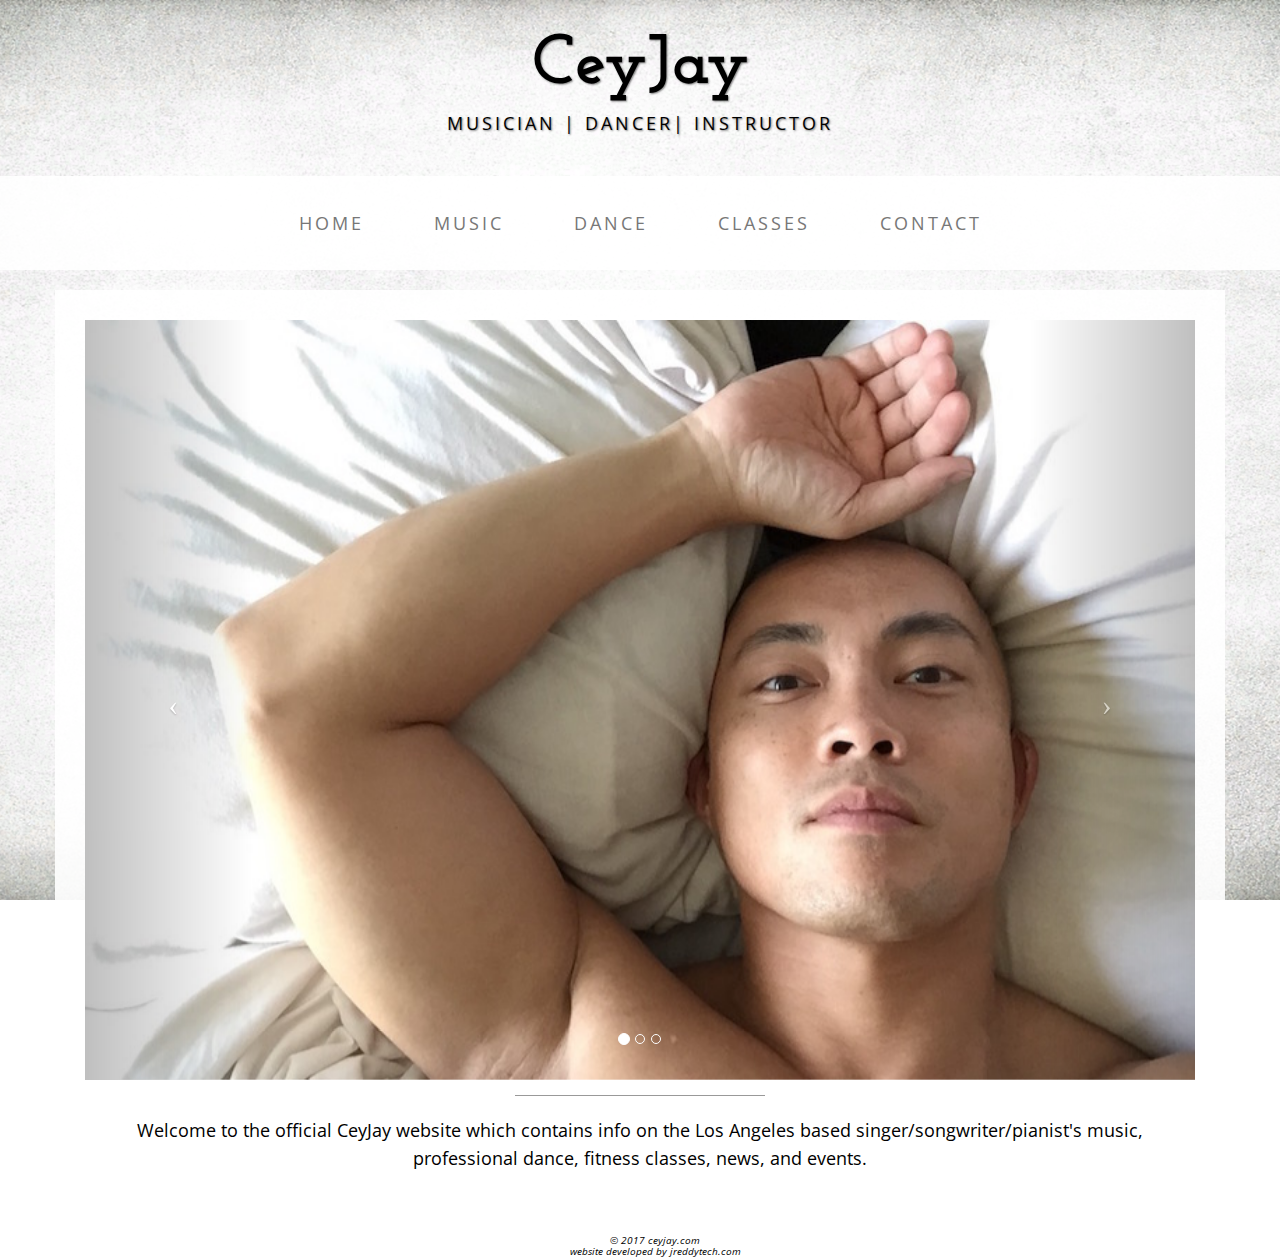
==== index.html @ a3a08b59 "fixed index wording" ====
<!DOCTYPE html>
<html lang="en">

<head>

    <meta charset="utf-8">
    <meta http-equiv="X-UA-Compatible" content="IE=edge">
    <meta name="viewport" content="width=device-width, initial-scale=1">
    <meta name="description" content="">
    <meta name="author" content="">

    <title>CeyJay</title>

    <!-- Bootstrap Core CSS -->
    <link href="css/bootstrap.min.css" rel="stylesheet">

    <!-- Custom CSS -->
    <link href="css/business-casual.css" rel="stylesheet">

    <!-- Fonts -->
    <link href="https://fonts.googleapis.com/css?family=Open+Sans:300italic,400italic,600italic,700italic,800italic,400,300,600,700,800" rel="stylesheet" type="text/css">
    <link href="https://fonts.googleapis.com/css?family=Josefin+Slab:100,300,400,600,700,100italic,300italic,400italic,600italic,700italic" rel="stylesheet" type="text/css">

    <!-- HTML5 Shim and Respond.js IE8 support of HTML5 elements and media queries -->
    <!-- WARNING: Respond.js doesn't work if you view the page via file:// -->
    <!--[if lt IE 9]>
        <script src="https://oss.maxcdn.com/libs/html5shiv/3.7.0/html5shiv.js"></script>
        <script src="https://oss.maxcdn.com/libs/respond.js/1.4.2/respond.min.js"></script>
    <![endif]-->

</head>

<body>

    <div style="color: black;" class="brand">CeyJay</div>
    <div style="color: black;" class="address-bar">Musician | Dancer| Instructor </div>

    <!-- Navigation -->
    <nav class="navbar navbar-default" role="navigation">
        <div class="container">
            <!-- Brand and toggle get grouped for better mobile display -->
            <div class="navbar-header">
                <button type="button" class="navbar-toggle" data-toggle="collapse" data-target="#bs-example-navbar-collapse-1">
                    <span class="sr-only">Toggle navigation</span>
                    <span class="icon-bar"></span>
                    <span class="icon-bar"></span>
                    <span class="icon-bar"></span>
                </button>
                <!-- navbar-brand is hidden on larger screens, but visible when the menu is collapsed -->
                <a class="navbar-brand" href="index.html">CeyJay</a>
            </div>
            <!-- Collect the nav links, forms, and other content for toggling -->
            <div class="collapse navbar-collapse" id="bs-example-navbar-collapse-1">
                <ul class="nav navbar-nav">
                    <li>
                        <a href="index.html">Home</a>
                    </li>
                    <li>
                        <a href="about.html">Music</a>
                    </li>
                    <li>
                        <a href="blog.html">Dance</a>
                    </li>
                    <li>
                        <a href="classes.html">Classes</a>
                    </li>
                    <li>
                        <a href="contact.html">Contact</a>
                    </li>
                </ul>
            </div>
            <!-- /.navbar-collapse -->
        </div>
        <!-- /.container -->
    </nav>

    <div class="container">

        <div class="row">
            <div class="box">
                <div class="col-lg-12 text-center">
                    <div id="carousel-example-generic" class="carousel slide">
                        <!-- Indicators -->
                        <ol class="carousel-indicators hidden-xs">
                            <li data-target="#carousel-example-generic" data-slide-to="0" class="active"></li>
                            <li data-target="#carousel-example-generic" data-slide-to="1"></li>
                            <li data-target="#carousel-example-generic" data-slide-to="2"></li>
                        </ol>

                        <!-- Wrapper for slides -->
                        <div class="carousel-inner">
                            <div class="item active">
                                <img class="img-responsive img-full" src="img/laying_down.jpg" alt="">
                            </div>
                            <div class="item">
                                <img class="img-responsive img-full" src="img/slide-2.jpg" alt="">
                            </div>
                            <div class="item">
                                <img class="img-responsive img-full" src="img/strech.JPG" alt="">
                            </div>
                        </div>

                        <!-- Controls -->
                        <a class="left carousel-control" href="#carousel-example-generic" data-slide="prev">
                            <span class="icon-prev"></span>
                        </a>
                        <a class="right carousel-control" href="#carousel-example-generic" data-slide="next">
                            <span class="icon-next"></span>
                        </a>
                    </div>
                    <!--<h2 class="brand-before">-->
                        <!--<small>Welcome to</small>-->
                    <!--</h2>-->
                    <!--<h1 class="brand-name">My Life</h1>-->
                    <hr class="tagline-divider">
                    <p style="margin-top: 20px;"> Welcome to the official CeyJay
                        website which contains info on the Los Angeles based singer/songwriter/pianist's music, professional dance, fitness classes, news, and events.</p>
                    <!--<h2>-->
                        <!--<small>By-->
                            <!--<strong>CeyJay</strong>-->
                        <!--</small>-->
                    <!--</h2>-->
                </div>
            </div>
        </div>
        <!--<div id="about">-->
        <!--<div class="row">-->
            <!--<div class="box">-->
                <!--<div class="col-lg-12">-->
                    <!--<hr>-->
                    <!--<h2 class="intro-text text-center">-->
                        <!--<strong>About me</strong>-->
                    <!--</h2>-->
                    <!--<hr>-->
                    <!--<img class="img-responsive img-border img-left" src="img/intro-pic.jpg" alt="">-->
                    <!--<hr class="visible-xs">-->
                    <!--<p> Welcome to the CeyJay homepage! This site contains all the info on the Los Angeles based singer/songwriter/pianist's music, professional dance, and fitness classes, as well as his various other personal interests.  </p>-->
                <!--</div>-->
            <!--</div>-->
        <!--</div>-->
        <!--</div>-->
        <!--<div id="classes">-->
        <!--<div class="row">-->
            <!--<div class="box">-->
                <!--<div class="col-lg-12">-->
                    <!--<hr>-->
                    <!--<h2 class="intro-text text-center">-->
                        <!--<strong>Swole Train Dance Fitness</strong>-->
                    <!--</h2>-->
                    <!--<hr>-->
                    <!--<p>Swole Train is a HIIT (High Intensity Interval Training) group exercise class based on hip-hop/jazz/video dance choreography paired with resistance training. Be prepared to stretch, sweat, and werk!-->
                    <!--</p>-->
                    <!--<p>Class is held at On The Edge Dance Studios (OTE) 5563 Sepulveda Blvd LA CA 90230-->
                    <!--Wednesday Evenings 8pm $15</p>-->
                <!--</div>-->
            <!--</div>-->
        <!--</div>-->
        <!--</div>-->
    <!-- </div> -->
    <!-- /.container -->

 <!-- Footer -->
    <div id="contact">

    <footer class="text-center">
        <!--<div class="footer-above">-->
            <!--<div class="container">-->
                <!--<div class="row">-->
                    <!--<div class="footer-col col-md-4">-->
                        <!--<h3>Location</h3>-->
                        <!--<p>Los Angeles Area</p>-->
                    <!--</div>-->
                    <!--<div class="footer-col col-md-4">-->
                        <!--<h3>Around the Web</h3>-->
                        <!--<ul class="list-inline">-->
                            <!--<li>-->
                                <!--<a href="https://www.facebook.com/ceyjayofficial/" class="btn-social btn-outline"><i class="fa fa-fw fa-facebook"></i></a>-->
                            <!--</li>-->
                        <!--</ul>-->
                    <!--</div>-->
                    <!--<div class="footer-col col-md-4">-->
                        <!--<h3>Contact</h3>-->
                        <!--<p><a href="mailto:ceyjay.jumaoas@gmail.com">Email</a></p>-->
                    <!--</div>-->
                <!--</div>-->
            <!--</div>-->
        <!--</div>-->
        <div class="footer-below">
            <div class="container">
                <div class="row">
                    <i><div style="font-size: 8px;" class="col-lg-12">
                       <p> &copy; 2017 ceyjay.com</p>
                       <p style="margin-top: -5px"> website developed by jreddytech.com</p>
                    </div></i>
                </div>
            </div>
        </div>
    </footer>
    </div>

    <!-- jQuery -->
    <script src="js/jquery.js"></script>

    <!-- Bootstrap Core JavaScript -->
    <script src="js/bootstrap.min.js"></script>

    <!-- Script to Activate the Carousel -->
    <script>
    $('.carousel').carousel({
        interval: 5000 //changes the speed
    })
    </script>

</body>

</html>
---- css/business-casual.css ----
/*!
 * Start Bootstrap - Business Casual (http://startbootstrap.com/)
 * Copyright 2013-2016 Start Bootstrap
 * Licensed under MIT (https://github.com/BlackrockDigital/startbootstrap/blob/gh-pages/LICENSE)
 */

body {
    font-family: "Open Sans","Helvetica Neue",Helvetica,Arial,sans-serif;
    background: url('../img/bg.jpg') no-repeat center center fixed;
    -webkit-background-size: cover;
    -moz-background-size: cover;
    background-size: cover;
    -o-background-size: cover;
}

h1,
h2,
h3,
h4,
h5,
h6 {
    text-transform: uppercase;
    font-family: "Josefin Slab","Helvetica Neue",Helvetica,Arial,sans-serif;
    font-weight: 700;
    letter-spacing: 1px;
}

p {
    font-size: 1.25em;
    line-height: 1.6;
    color: #000;
}

hr {
    max-width: 400px;
    border-color: #999999;
}

.brand,
.address-bar {
    display: none;
}

.navbar-brand {
    text-transform: uppercase;
    font-weight: 900;
    letter-spacing: 2px;
}

.navbar-nav {
    text-transform: uppercase;
    font-weight: 400;
    letter-spacing: 3px;
}

.img-full {
    min-width: 100%;
}

.brand-before,
.brand-name {
    text-transform: capitalize;
}

.brand-before {
    margin: 15px 0;
}

.brand-name {
    margin: 0;
    font-size: 4em;
}

.tagline-divider {
    margin: 15px auto 3px;
    max-width: 250px;
    border-color: #999999;
}

.box {
    margin-bottom: 20px;
    padding: 30px 15px;
    background: #fff;
    background: rgba(255,255,255,0.9);
}

.intro-text {
    text-transform: uppercase;
    font-size: 1.25em;
    font-weight: 400;
    letter-spacing: 1px;
}

.img-border {
    float: none;
    margin: 0 auto 0;
    border: #999999 solid 1px;
}

.img-left {
    float: none;
    margin: 0 auto 0;
}

footer {
    background: #fff;
    background: rgba(255,255,255,0.9);
}

footer p {
    margin: 0;
/*     padding: 50px 0; */
}

@media screen and (min-width:768px) {
    .brand {
        display: inherit;
        margin: 0;
        padding: 30px 0 10px;
        text-align: center;
        text-shadow: 1px 1px 2px rgba(0,0,0,0.5);
        font-family: "Josefin Slab","Helvetica Neue",Helvetica,Arial,sans-serif;
        font-size: 5em;
        font-weight: 700;
        line-height: normal;
        color: #fff;
    }

    .top-divider {
        margin-top: 0;
    }

    .img-left {
        float: left;
        margin-right: 25px;
    }

    .address-bar {
        display: inherit;
        margin: 0;
        padding: 0 0 40px;
        text-align: center;
        text-shadow: 1px 1px 2px rgba(0,0,0,0.5);
        text-transform: uppercase;
        font-size: 1.25em;
        font-weight: 400;
        letter-spacing: 3px;
        color: #fff;
    }

    .navbar {
        border-radius: 0;
    }

    .navbar-header {
        display: none;
    }

    .navbar {
        min-height: 0;
    }

    .navbar-default {
        border: none;
        background: #fff;
        background: rgba(255,255,255,0.9);
    }

    .nav>li>a {
        padding: 35px;
    }

    .navbar-nav>li>a {
        line-height: normal;
    }

    .navbar-nav {
        display: table;
        float: none;
        margin: 0 auto;
        table-layout: fixed;
        font-size: 1.25em;
    }
}

@media screen and (min-width:1200px) {
    .box:after {
        content: '';
        display: table;
        clear: both;
    }
}
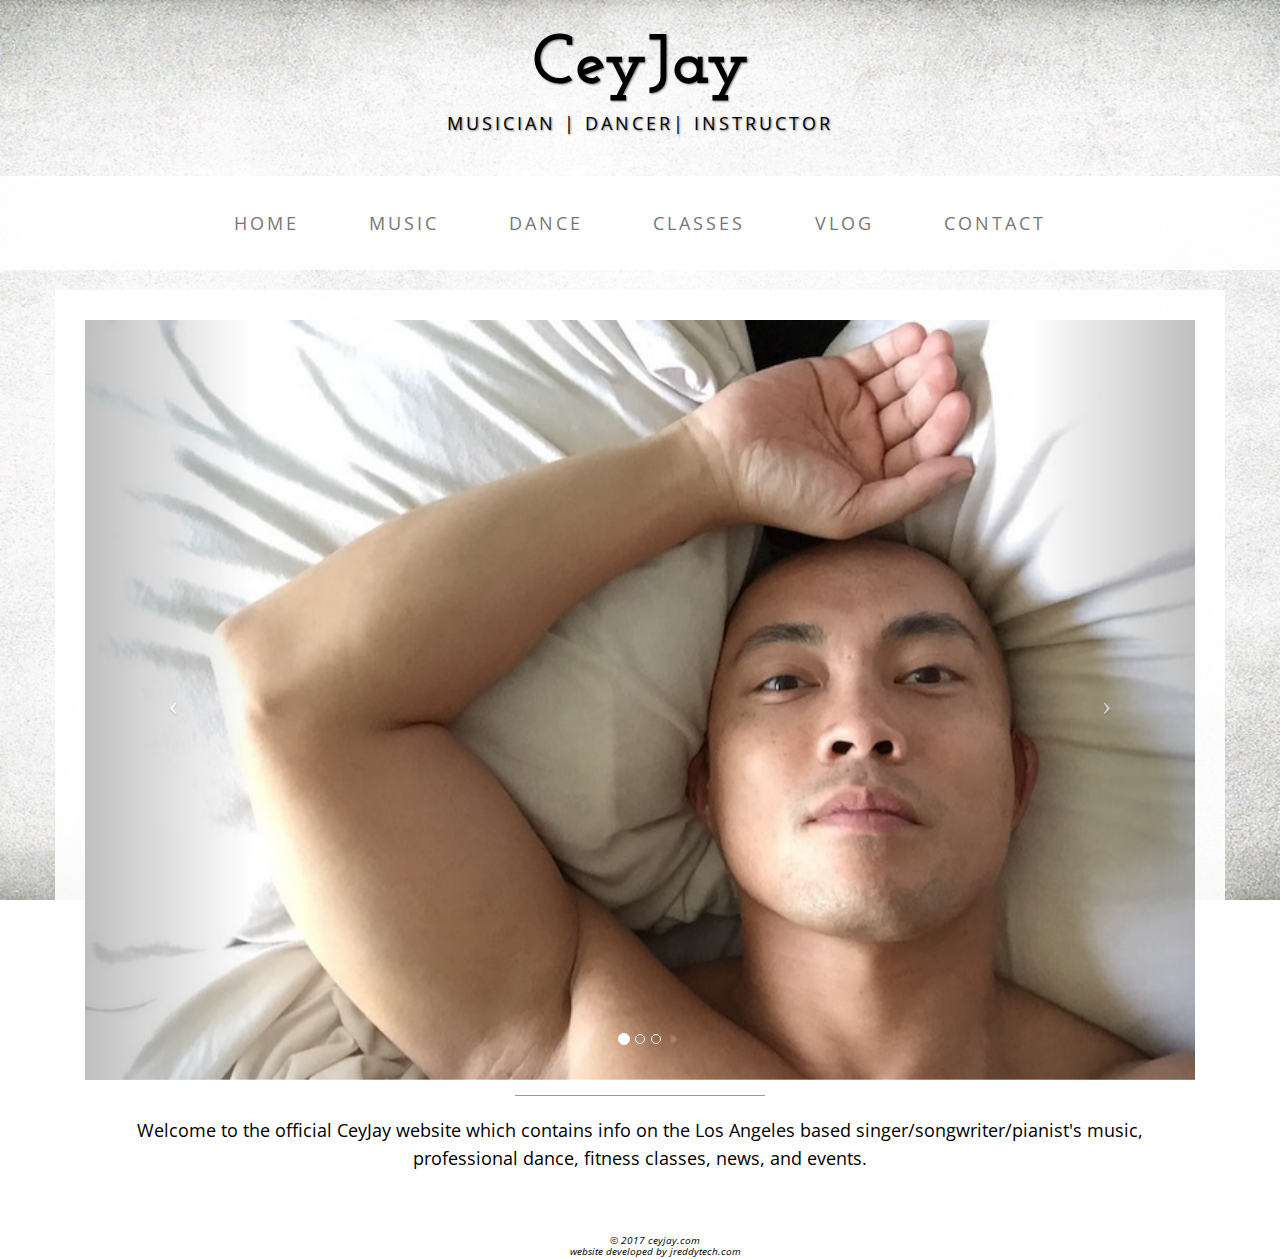
==== commit 77431af1: "added vlog" ====
--- a/index.html
+++ b/index.html
@@ -50,25 +50,28 @@
                 <a class="navbar-brand" href="index.html">CeyJay</a>
             </div>
             <!-- Collect the nav links, forms, and other content for toggling -->
-            <div class="collapse navbar-collapse" id="bs-example-navbar-collapse-1">
-                <ul class="nav navbar-nav">
-                    <li>
-                        <a href="index.html">Home</a>
-                    </li>
-                    <li>
-                        <a href="about.html">Music</a>
-                    </li>
-                    <li>
-                        <a href="blog.html">Dance</a>
-                    </li>
-                    <li>
-                        <a href="classes.html">Classes</a>
-                    </li>
-                    <li>
-                        <a href="contact.html">Contact</a>
-                    </li>
-                </ul>
-            </div>
+                 <div class="collapse navbar-collapse" id="bs-example-navbar-collapse-1">
+            <ul class="nav navbar-nav">
+                <li>
+                    <a href="index.html">Home</a>
+                </li>
+                <li>
+                    <a href="about.html">Music</a>
+                </li>
+                <li>
+                    <a href="blog.html">Dance</a>
+                </li>
+                <li>
+                    <a href="classes.html">Classes</a>
+                </li>
+                 <li>
+                    <a href="news.html">VLog</a>
+                </li>
+                <li>
+                    <a href="contact.html">Contact</a>
+                </li>
+            </ul>
+        </div>
             <!-- /.navbar-collapse -->
         </div>
         <!-- /.container -->
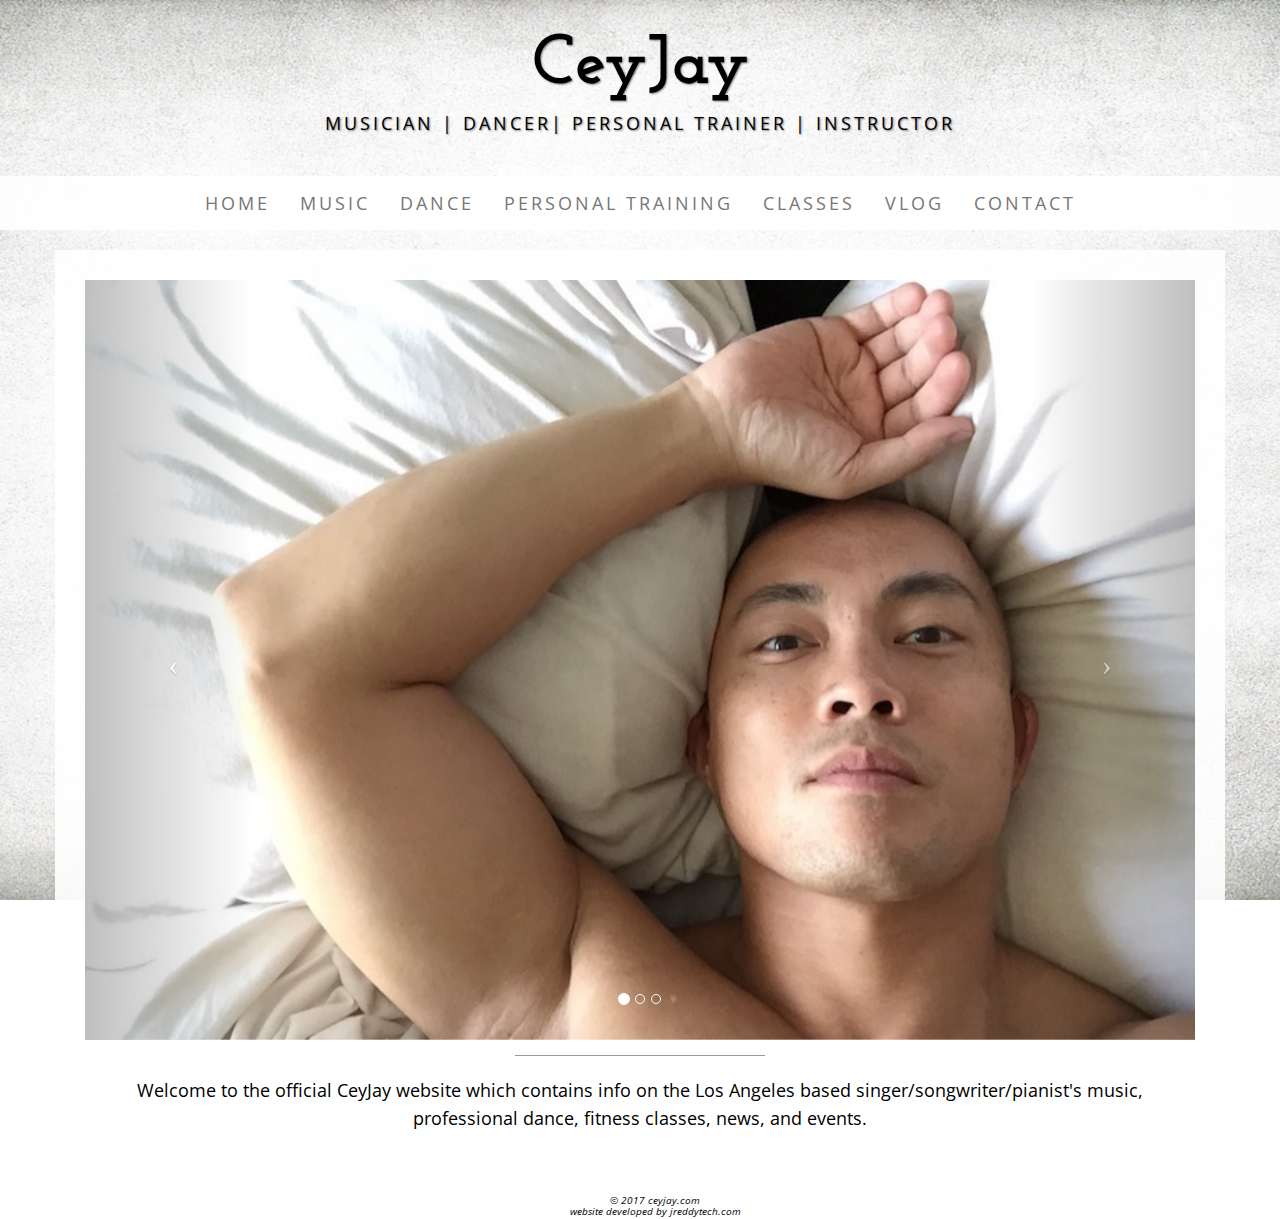
==== commit 23589b30: "Added Personal Trainer Tab" ====
--- a/index.html
+++ b/index.html
@@ -33,7 +33,7 @@
 <body>
 
     <div style="color: black;" class="brand">CeyJay</div>
-    <div style="color: black;" class="address-bar">Musician | Dancer| Instructor </div>
+    <div style="color: black;" class="address-bar">Musician | Dancer| Personal Trainer | Instructor </div>
 
     <!-- Navigation -->
     <nav class="navbar navbar-default" role="navigation">
@@ -62,10 +62,13 @@
                     <a href="blog.html">Dance</a>
                 </li>
                 <li>
+                    <a href="personal_training.html">Personal Training</a>
+                </li>
+                <li>
                     <a href="classes.html">Classes</a>
                 </li>
                  <li>
-                    <a href="news.html">VLog</a>
+                    <a href="vlog.html">Vlog</a>
                 </li>
                 <li>
                     <a href="contact.html">Contact</a>
--- a/css/business-casual.css
+++ b/css/business-casual.css
@@ -166,9 +166,9 @@
         background: rgba(255,255,255,0.9);
     }
 
-    .nav>li>a {
+ /*    .nav>li>a {
         padding: 35px;
-    }
+    } */
 
     .navbar-nav>li>a {
         line-height: normal;
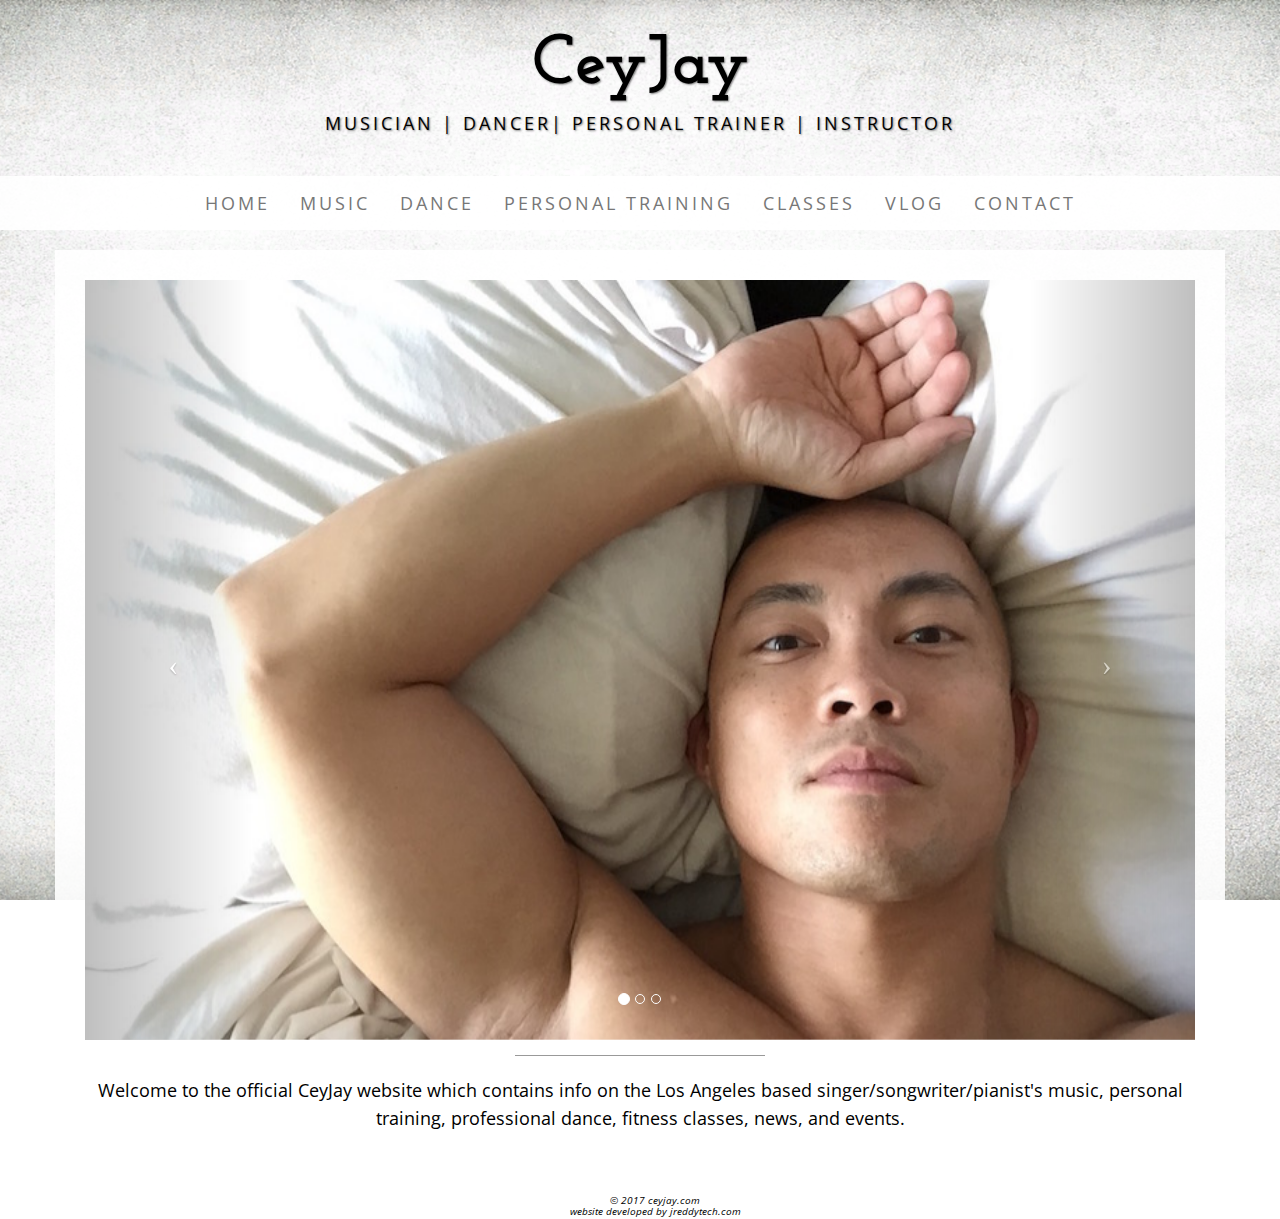
==== commit 3be3711d: "added to index page personal trainer" ====
--- a/index.html
+++ b/index.html
@@ -120,7 +120,7 @@
                     <!--<h1 class="brand-name">My Life</h1>-->
                     <hr class="tagline-divider">
                     <p style="margin-top: 20px;"> Welcome to the official CeyJay
-                        website which contains info on the Los Angeles based singer/songwriter/pianist's music, professional dance, fitness classes, news, and events.</p>
+                        website which contains info on the Los Angeles based singer/songwriter/pianist's music, personal training, professional dance, fitness classes, news, and events.</p>
                     <!--<h2>-->
                         <!--<small>By-->
                             <!--<strong>CeyJay</strong>-->
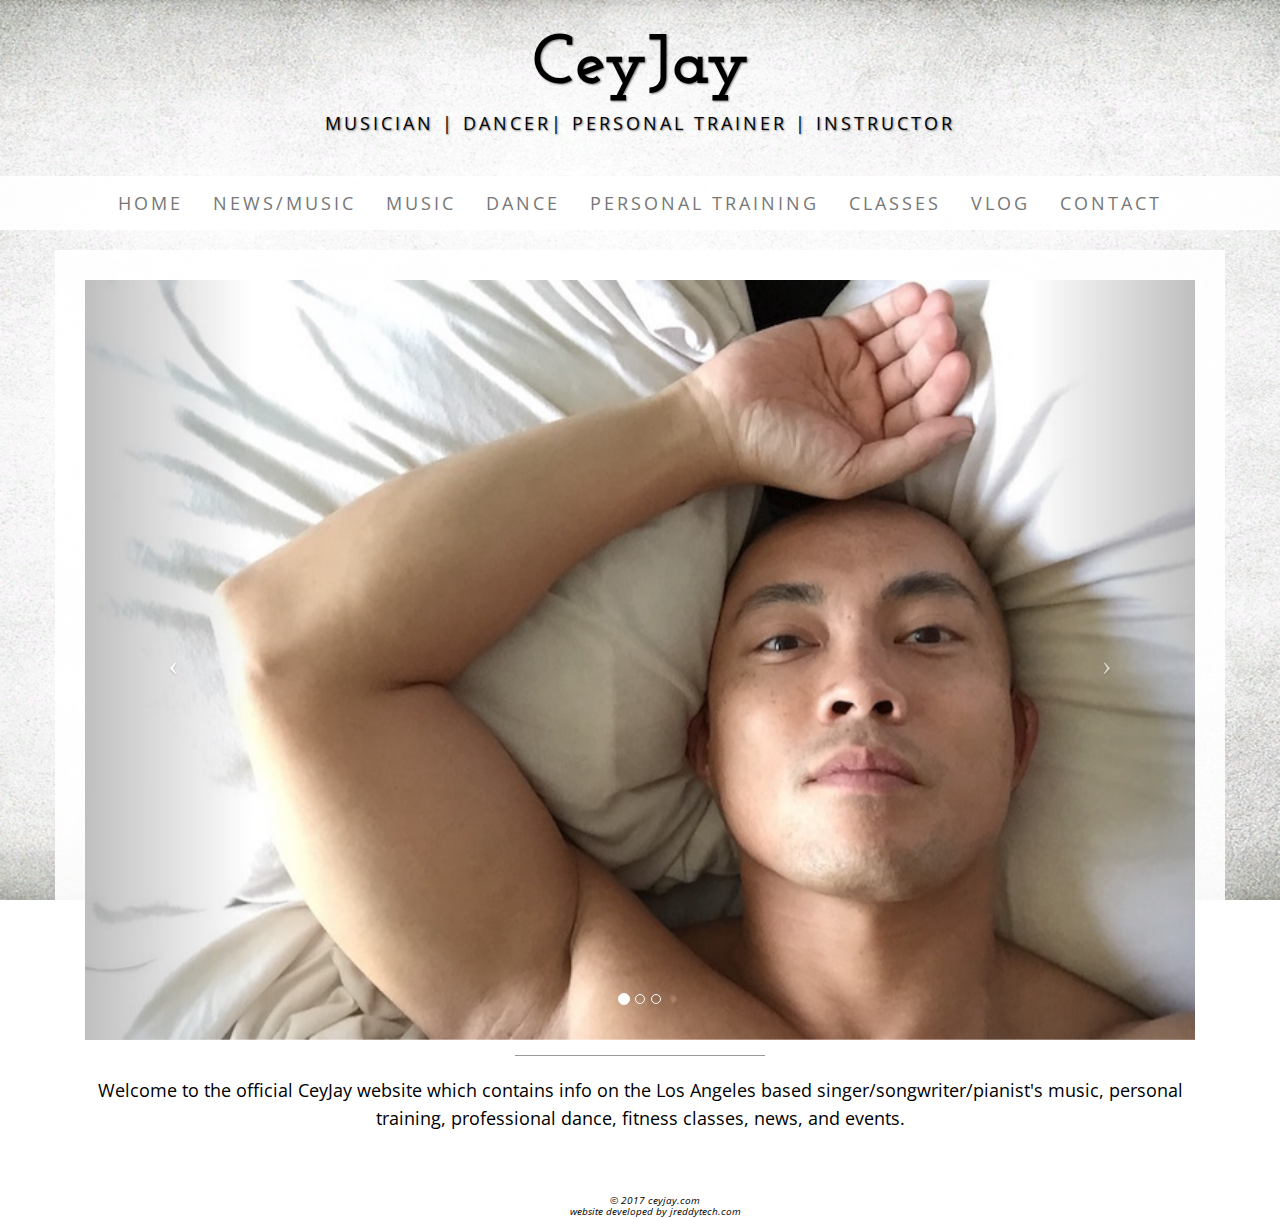
==== commit 09a3dddd: "added news/music" ====
--- a/index.html
+++ b/index.html
@@ -54,6 +54,9 @@
             <ul class="nav navbar-nav">
                 <li>
                     <a href="index.html">Home</a>
+                </li>
+                <li>
+                    <a href="news_events.html">News/Music</a>
                 </li>
                 <li>
                     <a href="about.html">Music</a>
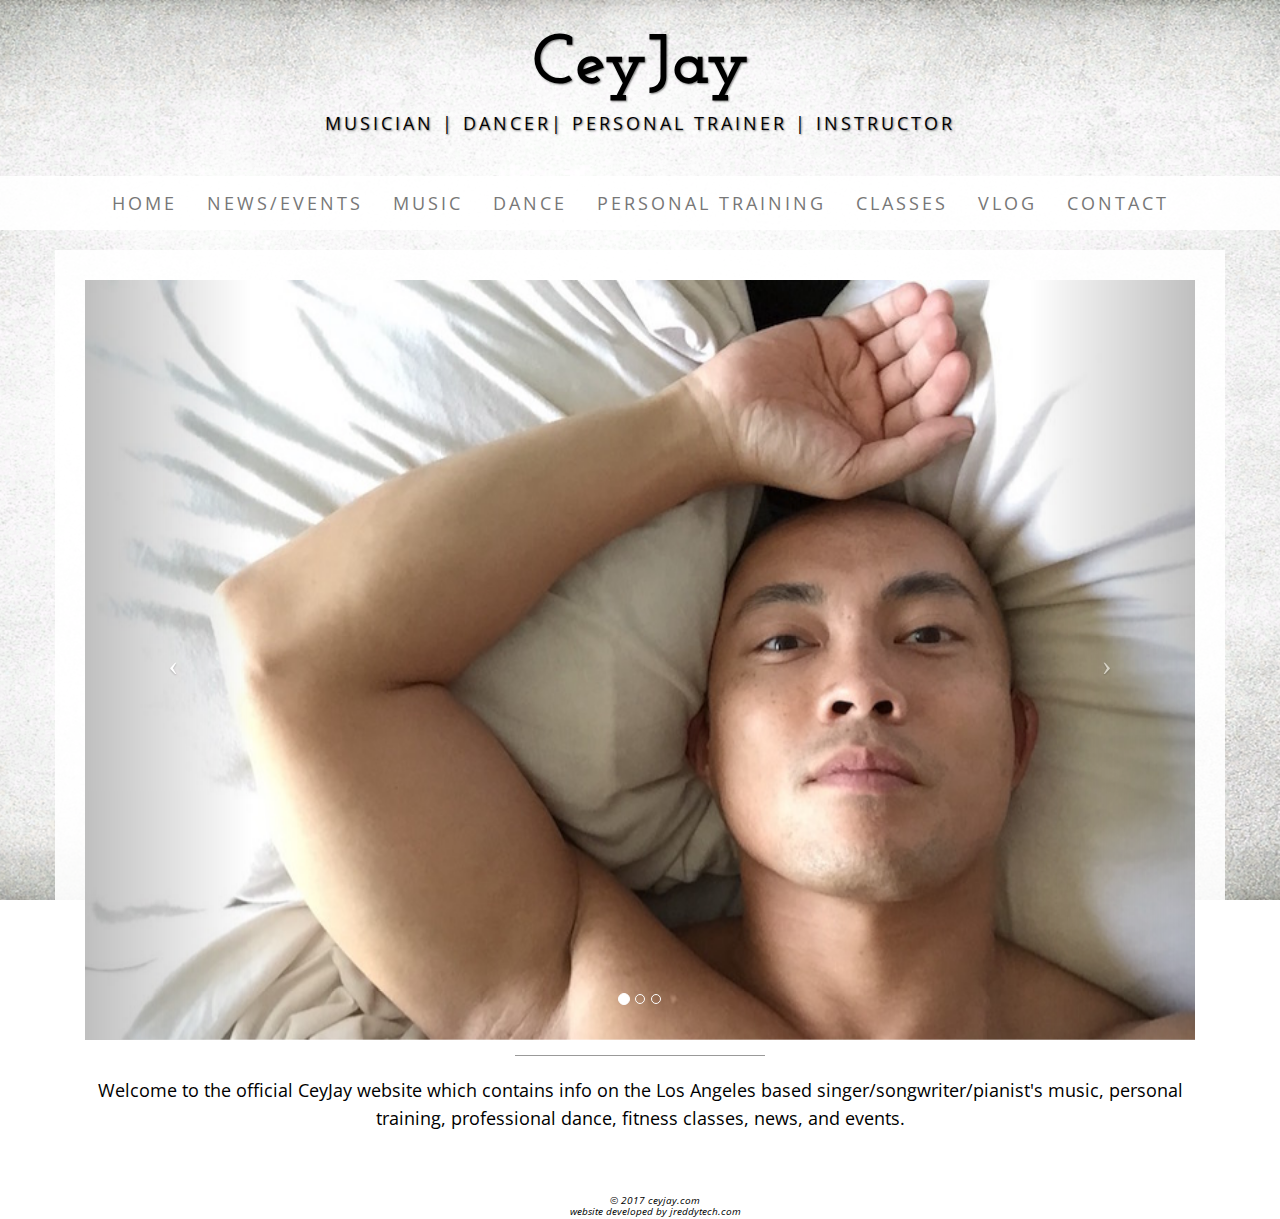
==== commit ebec30e8: "updated news/events" ====
--- a/index.html
+++ b/index.html
@@ -56,7 +56,7 @@
                     <a href="index.html">Home</a>
                 </li>
                 <li>
-                    <a href="news_events.html">News/Music</a>
+                    <a href="news_events.html">News/Events</a>
                 </li>
                 <li>
                     <a href="about.html">Music</a>
